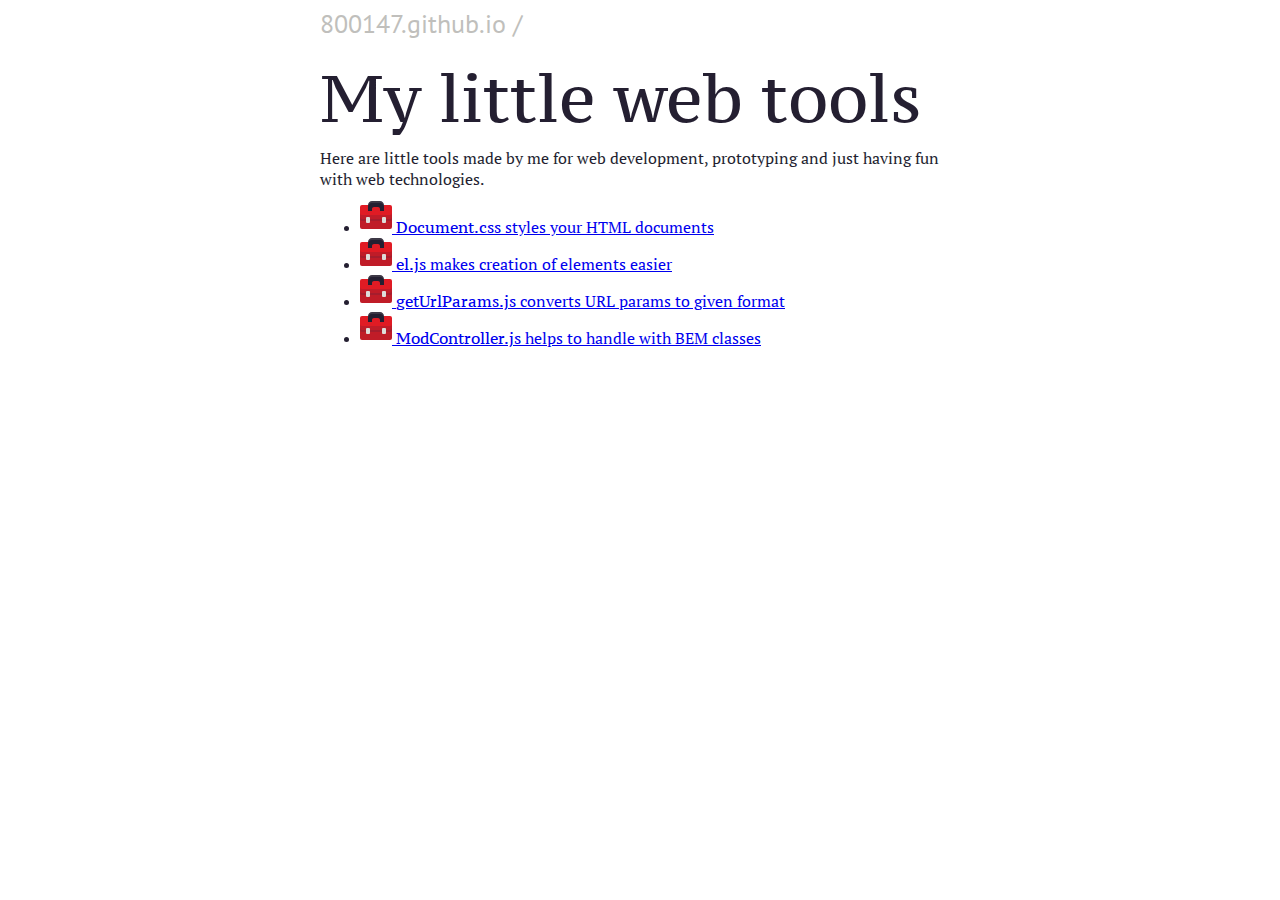
==== index.html @ cb319cf3 "meta color-scheme" ====
<!DOCTYPE html>
<html lang="en">
  <head>
    <meta charset="UTF-8" />
    <meta http-equiv="X-UA-Compatible" content="IE=edge" />
    <meta name="viewport" content="width=device-width, initial-scale=1.0" />
    <title>Web tools from 800147.github.io</title>
    <link rel="icon" type="image/svg+xml" href="./img/favicon.svg" />
    <link rel="icon" type="image/png" href="./img/favicon.png" />
    <meta name="description" content="Little tools made for web development and prototyping" />
    <meta name="color-scheme" content="light dark" />
    <link rel="stylesheet" href="./src/Document/Document.css" />
    <link rel="stylesheet" href="https://800147.github.io/ProjectCards.css" />
  </head>
  <body class="Document">
    <nav class="Document-Breadcrumbs">
      <ul>
        <li><a href="../">800147.github.io</a></li>
      </ul>
    </nav>
    <main>
      <h1>My little web tools</h1>
      <p>
        Here are little tools made by me for web development, prototyping and just having fun with
        web technologies.
      </p>
      <ul class="Document-Exclude ProjectCards">
        <li class="ProjectCards-ListItem">
          <a class="ProjectCards-Card" href="./Document">
            <img class="ProjectCards-Icon" width="32" height="32" src="./img/favicon.svg" />
            <span class="ProjectCards-Title Document-Text Document-Text_serifCaption">
              Document.css
            </span>
            <span class="ProjectCards-Description Document-Text Document-Text_serif">
              styles your HTML documents
            </span>
          </a>
        </li>
        <li class="ProjectCards-ListItem">
          <a class="ProjectCards-Card" href="./el">
            <img class="ProjectCards-Icon" width="32" height="32" src="./img/favicon.svg" />
            <span class="ProjectCards-Title Document-Text Document-Text_serifCaption">
              el.js
            </span>
            <span class="ProjectCards-Description Document-Text Document-Text_serif">
              makes creation of elements easier
            </span>
          </a>
        </li>
        <li class="ProjectCards-ListItem">
          <a class="ProjectCards-Card" href="./getUrlParams">
            <img class="ProjectCards-Icon" width="32" height="32" src="./img/favicon.svg" />
            <span class="ProjectCards-Title Document-Text Document-Text_serifCaption">
              getUrlParams.js
            </span>
            <span class="ProjectCards-Description Document-Text Document-Text_serif">
              converts URL params to given format
            </span>
          </a>
        </li>
        <li class="ProjectCards-ListItem">
          <a class="ProjectCards-Card" href="./ModController">
            <img class="ProjectCards-Icon" width="32" height="32" src="./img/favicon.svg" />
            <span class="ProjectCards-Title Document-Text Document-Text_serifCaption">
              ModController.js
            </span>
            <span class="ProjectCards-Description Document-Text Document-Text_serif">
              helps to handle with BEM classes
            </span>
          </a>
        </li>
      </ul>
    </main>
    <!-- <div class="Document-Rulers">
      <div class="Document-Ruler Document-Ruler_4xl" draggable="true"></div>
      <div class="Document-Ruler Document-Ruler_3xl" draggable="true"></div>
      <div class="Document-Ruler Document-Ruler_2xl" draggable="true"></div>
      <div class="Document-Ruler Document-Ruler_xl" draggable="true"></div>
      <div class="Document-Ruler Document-Ruler_l" draggable="true"></div>
      <div class="Document-Ruler Document-Ruler_m" draggable="true"></div>
    </div> -->
  </body>
</html>
---- src/Document/Document.css ----
/* About Document.css: https://800147.github.io/tools/Document/ */

@font-face {
  font-family: 'PT Serif';
  src: url('./fonts/pt-serif_regular.woff2') format("woff2");
  font-weight: normal;
  font-style: normal;
  font-display: swap;
}
@font-face {
  font-family: 'PT Serif';
  src: url('./fonts/pt-serif_bold.woff2') format("woff2");
  font-weight: bold;
  font-style: normal;
  font-display: swap;
}
@font-face {
  font-family: 'PT Serif';
  src: url('./fonts/pt-serif_italic.woff2') format("woff2");
  font-weight: normal;
  font-style: italic;
  font-display: swap;
}
@font-face {
  font-family: 'PT Serif';
  src: url('./fonts/pt-serif_bold-italic.woff2') format("woff2");
  font-weight: bold;
  font-style: italic;
  font-display: swap;
}
@font-face {
  font-family: 'PT Serif Caption';
  src: url('./fonts/pt-serif_caption-regular.woff2') format("woff2");
  font-weight: normal;
  font-style: normal;
  font-display: swap;
}
@font-face {
  font-family: 'PT Sans';
  src: url('./fonts/pt-sans_regular.woff2') format("woff2");
  font-weight: normal;
  font-style: normal;
  font-display: swap;
}
@font-face {
  font-family: 'JetBrains Mono';
  src: url('./fonts/JetBrainsMono-Regular.woff2') format("woff2");
  font-weight: normal;
  font-style: normal;
  font-display: swap;
}

/* Font fallbacks */
@font-face {
  font-family: fallback-for-PT-Serif-1;
  src: local('Liberation Serif');
  font-weight: normal;
  font-style: normal;
  size-adjust: 108%;
  ascent-override: 90%;
}
@font-face {
  font-family: fallback-for-PT-Serif-2;
  src: local('Times New Roman');
  font-weight: normal;
  font-style: normal;
  size-adjust: 112%;
  ascent-override: 86%;
}
@font-face {
  font-family: fallback-for-PT-Serif-Caption-1;
  src: local('Liberation Serif');
  font-weight: normal;
  font-style: normal;
  size-adjust: 114%;
  ascent-override: 87%;
}
@font-face {
  font-family: fallback-for-PT-Serif-Caption-2;
  src: local('Times New Roman');
  font-weight: normal;
  font-style: normal;
  size-adjust: 117%;
  ascent-override: 86%;
}
@font-face {
  font-family: fallback-for-PT-Serif-Bold-1;
  src: local('Liberation Serif Bold');
  font-weight: bold;
  font-style: normal;
  size-adjust: 109%;
  ascent-override: 88%;
}
@font-face {
  font-family: fallback-for-PT-Serif-Bold-2;
  src: local('Times New Roman Bold');
  font-weight: bold;
  font-style: normal;
  size-adjust: 109%;
  ascent-override: 88%;
}
@font-face {
  font-family: fallback-for-JetBrains-Mono-1;
  src: local('Liberation Mono');
  font-weight: normal;
  font-style: normal;
  size-adjust: 105%;
  ascent-override: 100%;
}
@font-face {
  font-family: fallback-for-JetBrains-Mono-2;
  src: local('Courier New');
  font-weight: normal;
  font-style: normal;
  size-adjust: 129%;
  ascent-override: 84%;
}
@font-face {
  font-family: fallback-for-PT-Sans-1;
  src: local('Liberation Sans');
  font-weight: normal;
  font-style: normal;
  size-adjust: 93%;
  ascent-override: 108%;
}
@font-face {
  font-family: fallback-for-PT-Sans-1;
  src: local('Liberation Sans Italic');
  font-weight: normal;
  font-style: italic;
  size-adjust: 93%;
  ascent-override: 108%;
}
@font-face {
  font-family: fallback-for-PT-Sans-2;
  src: local('Arial');
  font-weight: normal;
  font-style: normal;
  size-adjust: 95%;
  ascent-override: 106%;
}
@font-face {
  font-family: fallback-for-PT-Sans-2;
  src: local('Arial Italic');
  font-weight: normal;
  font-style: italic;
  size-adjust: 95%;
  ascent-override: 106%;
}

/* colors for highlight.js https://highlightjs.org/usage/ */
.hljs {
  color: var(--light-2);
}
.hljs-meta,
.hljs-comment {
  color: var(--light-4);
}
.hljs-keyword {
  color: var(--blue-3);
}
.hljs-variable,
.hljs-property,
.hljs-attr,
.hljs-params {
  color: var(--blue-1);
}
.hljs-title {
  color: var(--yellow-4);
}
.hljs-string {
  color: var(--orange-2);
}
.hljs-literal,
.hljs-number {
  color: var(--purple-1);
}
.hljs-tag {
  color: var(--brown-1);
}

:root {
  /* https://developer.gnome.org/hig/reference/palette.html */
  --blue-1: #99c1f1;
  --blue-2: #62a0ea;
  --blue-3: #3584e4;
  --blue-4: #1c71d8;
  --blue-5: #1a5fb4;
  --green-1: #8ff0a4;
  --green-2: #57e389;
  --green-3: #33d17a;
  --green-4: #2ec27e;
  --green-5: #26a269;
  --yellow-1: #f9f06b;
  --yellow-2: #f8e45c;
  --yellow-3: #f6d32d;
  --yellow-4: #f5c211;
  --yellow-5: #e5a50a;
  --orange-1: #ffbe6f;
  --orange-2: #ffa348;
  --orange-3: #ff7800;
  --orange-4: #e66100;
  --orange-5: #c64600;
  --red-1: #f66151;
  --red-2: #ed333b;
  --red-3: #e01b24;
  --red-4: #c01c28;
  --red-5: #a51d2d;
  --purple-1: #dc8add;
  --purple-2: #c061cb;
  --purple-3: #9141ac;
  --purple-4: #813d9c;
  --purple-5: #613583;
  --brown-1: #cdab8f;
  --brown-2: #b5835a;
  --brown-3: #986a44;
  --brown-4: #865e3c;
  --brown-5: #63452c;
  --light-1: #ffffff;
  --light-2: #f6f5f4;
  --light-3: #deddda;
  --light-4: #c0bfbc;
  --light-5: #9a9996;
  --dark-1: #77767b;
  --dark-2: #5e5c64;
  --dark-3: #3d3846;
  --dark-4: #241f31;
  --dark-5: #000000;

  --multiplier-xs: 0.3819660113;
  --multiplier-s: 0.6180339888;
  --multiplier-m: 1;
  --multiplier-l: 1.6180339888;
  --multiplier-xl: 2.6180339888;
  --multiplier-2xl: 4.2360679775;
  --multiplier-3xl: 6.8541019663;
  --multiplier-4xl: 11.0901699438;
  --multiplier-5xl: 17.9442719100;
  --multiplier-6xl: 29.0344418538;

  --size-xs: 0.1909830056rem;
  --size-s: 0.3090169944rem;
  --size-m: 0.5rem;
  --size-l: 0.8090169944rem;
  --size-xl: 1.309016994rem;
  --size-2xl: 2.118033989rem;
  --size-3xl: 3.427050983rem;
  --size-4xl: 5.545084972rem;
  --size-5xl: 8.972135955rem;
  --size-6xl: 14.51722093rem;

  --bg-color: var(--light-1);
  --strong-color: var(--dark-5);
  --color: var(--dark-4);
  --weak-color: var(--light-4);
  --code-color: var(--red-4);

  --blue-color: var(--blue-4);
  --green-color: var(--green-5);
  --yellow-color: var(--yellow-5);
  --orange-color: var(--orange-4);
  --red-color: var(--red-5);
  --purple-color: var(--purple-4);
  --brown-color: var(--brown-4);

  --accent-color: var(--green-color);
  --link-color: var(--blue-color);
  --visited-link-color: var(--purple-color);
}
@media (prefers-color-scheme: dark) {
  :root {
    --bg-color: var(--dark-5);
    --strong-color: var(--light-1);
    --color: var(--light-2);
    --weak-color: var(--dark-2);
    --code-color: var(--orange-3);

    --blue-color: var(--blue-2);
    --green-color: var(--green-2);
    --yellow-color: var(--yellow-2);
    --orange-color: var(--orange-2);
    --red-color: var(--red-2);
    --purple-color: var(--purple-2);
    --brown-color: var(--brown-2);
  }
}

:where(.Document) {
  --size: var(--size-m);
  --line-gap: var(--multiplier-l);
  background-color: var(--bg-color);
  color: var(--color);
}

body.Document {
  margin: 0;
}

/* Section */
body.Document main {
  max-width: 40rem;
  padding: 0 var(--size-l) var(--size-6xl);
  margin: 0 auto;
}
@media (max-width: 42rem) {
  body.Document main {
    max-width: unset;
  }
}
:where(.Document :is(section, p, li, h1, h2, h3, h4, pre, q, ul, figcaption):not(.Document-Exclude):not(.Document-Exclude *), .Document-Text) {
  /* make --margin-top non-inherited property */
  --margin-top: var(--size-xl);
}
.Document li > ul:not(:is(section, p, h1, h2, h3, h4, pre, q, ul) + *):not(.Document-Exclude):not(.Document-Exclude *) {
  --margin-top: calc(var(--offset-bottom) * -1);
}
.Document li > :is(section, p, h1, h2, h3, h4, pre, q):not(:is(section, p, h1, h2, h3, h4, pre, q, ul) + *):not(.Document-Exclude):not(.Document-Exclude *) {
  --margin-top: calc(var(--size-xl) + var(--offset-top) - var(--offset-bottom));
}
.Document section:not(.Document-Exclude):not(.Document-Exclude *) {
  margin-top: var(--margin-top);
}
.Document ul:not(.Document-Exclude):not(.Document-Exclude *) {
  margin-top: calc(var(--margin-top) + var(--offset-top));
}

/* Text */
.Document :is(p, li, h1, h2, h3, h4, pre, q, code, figcaption):not(.Document-Exclude):not(.Document-Exclude *),
.Document-Breadcrumbs ul:not(.Document-Exclude):not(.Document-Exclude *),
.Document button:not(.Document-Exclude):not(.Document-Exclude *),
.Document-Text,
.Document-Button {
  font-size: calc(var(--size) * var(--size-multiplier));
  line-height: calc((var(--line-gap) + 1) / var(--size-multiplier));
  --offset-bottom: calc((var(--line-gap) + 1) / var(--size-multiplier) * -1em + var(--size) - var(--offset-top));
  margin-top: calc(var(--offset-top) + var(--margin-top));
  margin-bottom: calc(var(--offset-bottom));
}
.Document :is(p, li, h1, h2, h3, h4, q):not(.Document-Exclude):not(.Document-Exclude *) {
  word-break: break-word;
}
.Document :is(p, li):not(.Document-Exclude):not(.Document-Exclude *),
.Document-Text,
.Document-Text_serif {
  font-family: 'PT Serif', fallback-for-PT-Serif-1, fallback-for-PT-Serif-2, serif;
  font-weight: normal;
  text-transform: none;
  --size-multiplier: 2;
  --offset-top: -0.532em;
}
.Document :is(h1, h2, h3):not(.Document-Exclude):not(.Document-Exclude *),
.Document-Text_serifCaption {
  font-family: 'PT Serif Caption', fallback-for-PT-Serif-Caption-1, fallback-for-PT-Serif-Caption-2, serif;
  font-weight: normal;
  text-transform: none;
  --size-multiplier: 1.904761905;
  --offset-top: -0.538em;
}
.Document h4:not(.Document-Exclude):not(.Document-Exclude *) {
  font-family: 'PT Serif', fallback-for-PT-Serif-Bold-1, fallback-for-PT-Serif-Bold-2, serif;
  font-weight: bold;
  text-transform: none;
  --size-multiplier: 2;
  --offset-top: -0.532em;
}
.Document :is(pre, code):not(.Document-Exclude):not(.Document-Exclude *),
.Document-Text_monotype {
  font-family: 'JetBrains Mono', fallback-for-JetBrains-Mono-1, fallback-for-JetBrains-Mono-2, monospace;
  font-weight: normal;
  text-transform: none;
  --size-multiplier: 1.82;
  --offset-top: -0.52em;
  font-variant-ligatures: none;
}
.Document-Breadcrumbs:not(.Document-Exclude):not(.Document-Exclude *),
.Document-Breadcrumbs :is(ul, li):not(.Document-Exclude):not(.Document-Exclude *),
.Document button:not(.Document-Exclude):not(.Document-Exclude *),
.Document-Text_sansSerif,
.Document .Document-Button {
  font-family: 'PT Sans', fallback-for-PT-Sans-1, fallback-for-PT-Sans-2, sans-serif;
  font-weight: normal;
  text-transform: none;
  --size-multiplier: 2;
  --offset-top: -0.526em;
}
.Document figcaption:not(.Document-Exclude):not(.Document-Exclude *) {
  font-family: 'PT Sans', fallback-for-PT-Sans-1, fallback-for-PT-Sans-2, sans-serif;
  font-weight: normal;
  text-transform: none;
  font-style: italic;
  --size-multiplier: 2;
  --offset-top: -0.526em;
}

/* Heading */
.Document :is(h1, h2, h3, h4) + *:not(.Document-Exclude):not(.Document-Exclude *) {
  --margin-top: var(--size-2xl);
}
.Document h1:not(.Document-Exclude):not(.Document-Exclude *) {
  --size: var(--size-2xl);
  --line-gap: var(--multiplier-m);
  --offset-top: -0.375em;
  --margin-top: var(--size-4xl);
}
.Document h2:not(.Document-Exclude):not(.Document-Exclude *) {
  --size: var(--size-xl);
  --line-gap: var(--multiplier-m);
  --offset-top: -0.375em;
  --margin-top: var(--size-3xl);
  color: var(--accent-color);
}
.Document h3:not(.Document-Exclude):not(.Document-Exclude *) {
  --size: var(--size-l);
  --margin-top: var(--size-3xl);
}
.Document h4:not(.Document-Exclude):not(.Document-Exclude *) {
  --size: var(--size-m);
  --margin-top: var(--size-3xl);
  color: var(--strong-color);
}

/* List */
.Document :is(ul, ol):not(.Document-Exclude):not(.Document-Exclude *) {
  padding: 0;
  padding-left: 4ch;
  --offset-top: -0.532em;
}
.Document ul:not(.Document-Exclude):not(.Document-Exclude *) {
  list-style: none;
}
.Document ul > li:not(.Document-Exclude):not(.Document-Exclude *) {
  position: relative;
  page-break-inside: avoid;
}
.Document ul > li:not(.Document-Exclude):not(.Document-Exclude *)::before {
  content: '•';
  position: absolute;
  right: calc(100% + 1ch);
  top: 0;
}

/* Link */
.Document a:not(.Document-Exclude):not(.Document-Exclude *) {
  color: var(--link-color);
}
.Document a:visited:not(.Document-Exclude):not(.Document-Exclude *) {
  color: var(--visited-link-color);
}

/* Button */
.Document button:not(.Document-Exclude):not(.Document-Exclude *),
.Document-Button {
  display: inline-block;
  appearance: none;
  border: none;
  background-color: transparent;
  color: var(--bg-color);
  --link-color: var(--bg-color);
  --visited-link-color: var(--bg-color);
  text-decoration: none;
  --size: inherit;
  padding: 0 var(--size);
  --margin-top: 0px;
  position: relative;
  z-index: 0;
}
.Document button:not(.Document-Exclude):not(.Document-Exclude *)::before,
.Document-Button::before {
  content: '';
  display: block;
  position: absolute;
  left: 0;
  right: 0;
  top: calc((var(--size) * -1) - var(--offset-top));
  height: calc(var(--size) * 3);
  z-index: -1;
  background-color: var(--color);
  border-radius: calc(var(--size) * var(--multiplier-s));
}
.Document figure > button:first-child:last-child:not(.Document-Exclude):not(.Document-Exclude *),
.Document figure > .Document-Button:first-child:last-child {
  --margin-top: var(--size);
  padding-bottom: var(--size);
}

/* Code */
.Document pre:not(.Document-Exclude):not(.Document-Exclude *) {
  color: var(--light-1);
  background-color: var(--dark-4);
  padding-top: calc(var(--size-l) + var(--offset-top));
  padding-bottom: calc(var(--size-l) + var(--offset-bottom));
  padding-left: var(--size-l);
  padding-right: var(--size-l);
  margin-left: calc(var(--size-l) * -1);
  margin-right: calc(var(--size-l) * -1);
  margin-top: var(--margin-top);
  margin-bottom: 0;
  border-radius: var(--size-l);
  overflow-x: auto;
}
@media (max-width: 42rem) {
  .Document pre:not(.Document-Exclude):not(.Document-Exclude *) {
    padding-left: var(--size-l);
    padding-right: var(--size-l);
    margin-left: calc(var(--size-l) * -1);
    margin-right: calc(var(--size-l) * -1);
    border-radius: 0px;
  }
}
.Document code:not(pre > code):not(.Document-Exclude):not(.Document-Exclude *) {
  color: var(--code-color);
  line-height: 0;
}

/* Images */
.Document figure:not(.Document-Exclude):not(.Document-Exclude *) {
  padding: 0;
  margin: 0;
  margin-top: var(--size-xl);
  text-align: center;
}
.Document figure > img:not(.Document-Exclude):not(.Document-Exclude *) {
  border-radius: var(--size-m);
  display: block;
  max-width: 100%;
  height: auto;
  box-shadow: 0 var(--size-xs) var(--size-m) var(--light-3);
  margin: 0 auto;
  background-color: var(--light-3);
}
@media (prefers-color-scheme: dark) {
  .Document figure > img:not(.Document-Exclude):not(.Document-Exclude *) {
    box-shadow: 0 0 var(--size-m) var(--dark-2);
    background-color: var(--dark-3);
  }
}
.Document figcaption:not(.Document-Exclude):not(.Document-Exclude *) {
  --margin-top: var(--size-l);
}

/* Breadcrumbs */
.Document-Breadcrumbs > ul:not(.Document-Exclude):not(.Document-Exclude *) {
  position: absolute;
  top: var(--size-xl);
  --size: var(--size-l);
  padding: 0 var(--size-l);
  --margin-top: 0px;
  max-width: 40rem;
  margin-left: auto;
  margin-right: auto;
  left: 0;
  right: 0;
}
@media (max-width: 42rem) {
  .Document-Breadcrumbs > ul:not(.Document-Exclude):not(.Document-Exclude *) {
    max-width: unset;
  }
}
.Document-Breadcrumbs > ul > li:not(.Document-Exclude):not(.Document-Exclude *) {
  display: inline-block;
  --margin-top: 0px;
}
.Document-Breadcrumbs > ul > li:not(.Document-Exclude):not(.Document-Exclude *)::before {
  display: none;
}
.Document-Breadcrumbs > ul > li > a:not(.Document-Exclude):not(.Document-Exclude *)::after {
  display: inline;
  content: ' /'
}
.Document-Breadcrumbs :is(a, a:visited):not(.Document-Exclude):not(.Document-Exclude *) {
  color: var(--weak-color);
  text-decoration: none;
}
.Document-Breadcrumbs a:hover:not(.Document-Exclude):not(.Document-Exclude *) {
  text-decoration: underline;
}
@media (max-width: 42rem) {
  .Document-Breadcrumbs li:not(:last-child):not(.Document-Exclude):not(.Document-Exclude *) {
    display: none;
  }
}

/* For indents testing ( https://800147.github.io/tools/Document/indents ) */
.Document-Rulers {
  position: fixed;
  top: 0;
  left: 0;
  right: 0;
  margin: 0 auto;
  --rulers-max-width: calc(40rem + var(--size-l) * 2);
  max-width: var(--rulers-max-width);
}
.Document-Ruler {
  position: absolute;
  top: 0;
  --width: calc(var(--rulers-max-width) / 6);
  right: calc((100% - var(--width)) / 5 * var(--n));
  width: var(--width);
  height: var(--size);
  background-color: var(--color);
  pointer-events: all;
  cursor: grab;
}

.Document-Ruler_4xl { --n: 0; --size: var(--size-4xl); --color: var(--purple-5); }
.Document-Ruler_3xl { --n: 1; --size: var(--size-3xl); --color: var(--blue-5); }
.Document-Ruler_2xl { --n: 2; --size: var(--size-2xl); --color: var(--green-5); }
.Document-Ruler_xl { --n: 3; --size: var(--size-xl); --color: var(--yellow-5); }
.Document-Ruler_l { --n: 4; --size: var(--size-l); --color: var(--orange-5); }
.Document-Ruler_m { --n: 5; --size: var(--size-m); --color: var(--red-5); }

@media (max-width: 42rem) {
  .Document-Rulers {
    max-width: unset;
  }
}
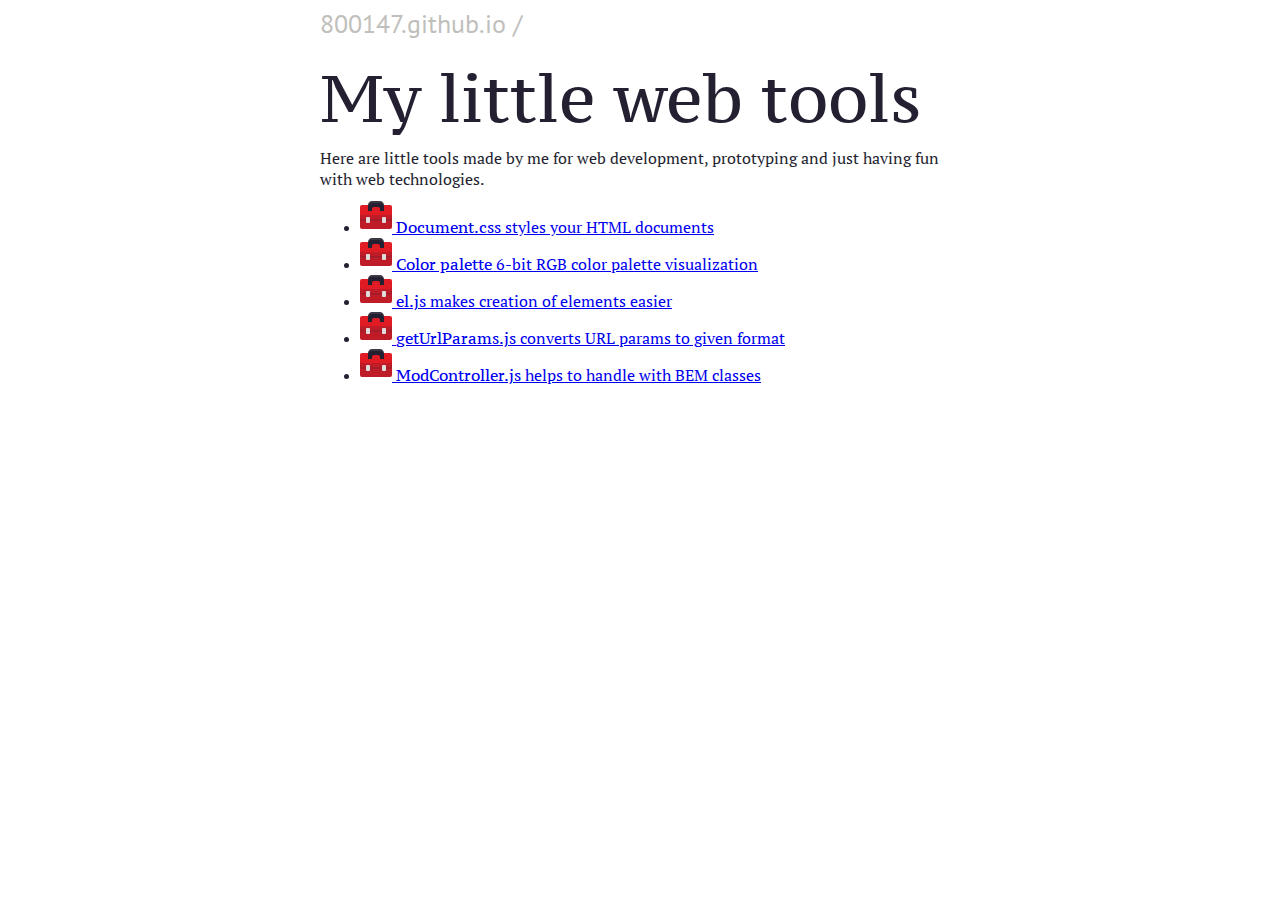
==== commit 43a2981e: "color palette link" ====
--- a/index.html
+++ b/index.html
@@ -7,7 +7,10 @@
     <title>Web tools from 800147.github.io</title>
     <link rel="icon" type="image/svg+xml" href="./img/favicon.svg" />
     <link rel="icon" type="image/png" href="./img/favicon.png" />
-    <meta name="description" content="Little tools made for web development and prototyping" />
+    <meta
+      name="description"
+      content="Little tools made for web development and prototyping"
+    />
     <meta name="color-scheme" content="light dark" />
     <link rel="stylesheet" href="./src/Document/Document.css" />
     <link rel="stylesheet" href="https://800147.github.io/ProjectCards.css" />
@@ -21,50 +24,106 @@
     <main>
       <h1>My little web tools</h1>
       <p>
-        Here are little tools made by me for web development, prototyping and just having fun with
-        web technologies.
+        Here are little tools made by me for web development, prototyping and
+        just having fun with web technologies.
       </p>
       <ul class="Document-Exclude ProjectCards">
         <li class="ProjectCards-ListItem">
           <a class="ProjectCards-Card" href="./Document">
-            <img class="ProjectCards-Icon" width="32" height="32" src="./img/favicon.svg" />
-            <span class="ProjectCards-Title Document-Text Document-Text_serifCaption">
+            <img
+              class="ProjectCards-Icon"
+              width="32"
+              height="32"
+              src="./img/favicon.svg"
+            />
+            <span
+              class="ProjectCards-Title Document-Text Document-Text_serifCaption"
+            >
               Document.css
             </span>
-            <span class="ProjectCards-Description Document-Text Document-Text_serif">
+            <span
+              class="ProjectCards-Description Document-Text Document-Text_serif"
+            >
               styles your HTML documents
             </span>
           </a>
         </li>
         <li class="ProjectCards-ListItem">
+          <a class="ProjectCards-Card" href="../palette/about.html">
+            <img
+              class="ProjectCards-Icon"
+              width="32"
+              height="32"
+              src="./img/favicon.svg"
+            />
+            <span
+              class="ProjectCards-Title Document-Text Document-Text_serifCaption"
+            >
+              Color palette
+            </span>
+            <span
+              class="ProjectCards-Description Document-Text Document-Text_serif"
+            >
+              6-bit RGB color palette visualization
+            </span>
+          </a>
+        </li>
+        <li class="ProjectCards-ListItem">
           <a class="ProjectCards-Card" href="./el">
-            <img class="ProjectCards-Icon" width="32" height="32" src="./img/favicon.svg" />
-            <span class="ProjectCards-Title Document-Text Document-Text_serifCaption">
+            <img
+              class="ProjectCards-Icon"
+              width="32"
+              height="32"
+              src="./img/favicon.svg"
+            />
+            <span
+              class="ProjectCards-Title Document-Text Document-Text_serifCaption"
+            >
               el.js
             </span>
-            <span class="ProjectCards-Description Document-Text Document-Text_serif">
+            <span
+              class="ProjectCards-Description Document-Text Document-Text_serif"
+            >
               makes creation of elements easier
             </span>
           </a>
         </li>
         <li class="ProjectCards-ListItem">
           <a class="ProjectCards-Card" href="./getUrlParams">
-            <img class="ProjectCards-Icon" width="32" height="32" src="./img/favicon.svg" />
-            <span class="ProjectCards-Title Document-Text Document-Text_serifCaption">
+            <img
+              class="ProjectCards-Icon"
+              width="32"
+              height="32"
+              src="./img/favicon.svg"
+            />
+            <span
+              class="ProjectCards-Title Document-Text Document-Text_serifCaption"
+            >
               getUrlParams.js
             </span>
-            <span class="ProjectCards-Description Document-Text Document-Text_serif">
+            <span
+              class="ProjectCards-Description Document-Text Document-Text_serif"
+            >
               converts URL params to given format
             </span>
           </a>
         </li>
         <li class="ProjectCards-ListItem">
           <a class="ProjectCards-Card" href="./ModController">
-            <img class="ProjectCards-Icon" width="32" height="32" src="./img/favicon.svg" />
-            <span class="ProjectCards-Title Document-Text Document-Text_serifCaption">
+            <img
+              class="ProjectCards-Icon"
+              width="32"
+              height="32"
+              src="./img/favicon.svg"
+            />
+            <span
+              class="ProjectCards-Title Document-Text Document-Text_serifCaption"
+            >
               ModController.js
             </span>
-            <span class="ProjectCards-Description Document-Text Document-Text_serif">
+            <span
+              class="ProjectCards-Description Document-Text Document-Text_serif"
+            >
               helps to handle with BEM classes
             </span>
           </a>
--- a/src/Document/Document.css
+++ b/src/Document/Document.css
@@ -1,50 +1,50 @@
 /* About Document.css: https://800147.github.io/tools/Document/ */
 
 @font-face {
-  font-family: 'PT Serif';
-  src: url('./fonts/pt-serif_regular.woff2') format("woff2");
+  font-family: "PT Serif";
+  src: url("./fonts/pt-serif_regular.woff2") format("woff2");
   font-weight: normal;
   font-style: normal;
   font-display: swap;
 }
 @font-face {
-  font-family: 'PT Serif';
-  src: url('./fonts/pt-serif_bold.woff2') format("woff2");
+  font-family: "PT Serif";
+  src: url("./fonts/pt-serif_bold.woff2") format("woff2");
   font-weight: bold;
   font-style: normal;
   font-display: swap;
 }
 @font-face {
-  font-family: 'PT Serif';
-  src: url('./fonts/pt-serif_italic.woff2') format("woff2");
+  font-family: "PT Serif";
+  src: url("./fonts/pt-serif_italic.woff2") format("woff2");
   font-weight: normal;
   font-style: italic;
   font-display: swap;
 }
 @font-face {
-  font-family: 'PT Serif';
-  src: url('./fonts/pt-serif_bold-italic.woff2') format("woff2");
+  font-family: "PT Serif";
+  src: url("./fonts/pt-serif_bold-italic.woff2") format("woff2");
   font-weight: bold;
   font-style: italic;
   font-display: swap;
 }
 @font-face {
-  font-family: 'PT Serif Caption';
-  src: url('./fonts/pt-serif_caption-regular.woff2') format("woff2");
+  font-family: "PT Serif Caption";
+  src: url("./fonts/pt-serif_caption-regular.woff2") format("woff2");
   font-weight: normal;
   font-style: normal;
   font-display: swap;
 }
 @font-face {
-  font-family: 'PT Sans';
-  src: url('./fonts/pt-sans_regular.woff2') format("woff2");
+  font-family: "PT Sans";
+  src: url("./fonts/pt-sans_regular.woff2") format("woff2");
   font-weight: normal;
   font-style: normal;
   font-display: swap;
 }
 @font-face {
-  font-family: 'JetBrains Mono';
-  src: url('./fonts/JetBrainsMono-Regular.woff2') format("woff2");
+  font-family: "JetBrains Mono";
+  src: url("./fonts/JetBrainsMono-Regular.woff2") format("woff2");
   font-weight: normal;
   font-style: normal;
   font-display: swap;
@@ -53,7 +53,7 @@
 /* Font fallbacks */
 @font-face {
   font-family: fallback-for-PT-Serif-1;
-  src: local('Liberation Serif');
+  src: local("Liberation Serif");
   font-weight: normal;
   font-style: normal;
   size-adjust: 108%;
@@ -61,7 +61,7 @@
 }
 @font-face {
   font-family: fallback-for-PT-Serif-2;
-  src: local('Times New Roman');
+  src: local("Times New Roman");
   font-weight: normal;
   font-style: normal;
   size-adjust: 112%;
@@ -69,7 +69,7 @@
 }
 @font-face {
   font-family: fallback-for-PT-Serif-Caption-1;
-  src: local('Liberation Serif');
+  src: local("Liberation Serif");
   font-weight: normal;
   font-style: normal;
   size-adjust: 114%;
@@ -77,7 +77,7 @@
 }
 @font-face {
   font-family: fallback-for-PT-Serif-Caption-2;
-  src: local('Times New Roman');
+  src: local("Times New Roman");
   font-weight: normal;
   font-style: normal;
   size-adjust: 117%;
@@ -85,7 +85,7 @@
 }
 @font-face {
   font-family: fallback-for-PT-Serif-Bold-1;
-  src: local('Liberation Serif Bold');
+  src: local("Liberation Serif Bold");
   font-weight: bold;
   font-style: normal;
   size-adjust: 109%;
@@ -93,7 +93,7 @@
 }
 @font-face {
   font-family: fallback-for-PT-Serif-Bold-2;
-  src: local('Times New Roman Bold');
+  src: local("Times New Roman Bold");
   font-weight: bold;
   font-style: normal;
   size-adjust: 109%;
@@ -101,7 +101,7 @@
 }
 @font-face {
   font-family: fallback-for-JetBrains-Mono-1;
-  src: local('Liberation Mono');
+  src: local("Liberation Mono");
   font-weight: normal;
   font-style: normal;
   size-adjust: 105%;
@@ -109,7 +109,7 @@
 }
 @font-face {
   font-family: fallback-for-JetBrains-Mono-2;
-  src: local('Courier New');
+  src: local("Courier New");
   font-weight: normal;
   font-style: normal;
   size-adjust: 129%;
@@ -117,7 +117,7 @@
 }
 @font-face {
   font-family: fallback-for-PT-Sans-1;
-  src: local('Liberation Sans');
+  src: local("Liberation Sans");
   font-weight: normal;
   font-style: normal;
   size-adjust: 93%;
@@ -125,7 +125,7 @@
 }
 @font-face {
   font-family: fallback-for-PT-Sans-1;
-  src: local('Liberation Sans Italic');
+  src: local("Liberation Sans Italic");
   font-weight: normal;
   font-style: italic;
   size-adjust: 93%;
@@ -133,7 +133,7 @@
 }
 @font-face {
   font-family: fallback-for-PT-Sans-2;
-  src: local('Arial');
+  src: local("Arial");
   font-weight: normal;
   font-style: normal;
   size-adjust: 95%;
@@ -141,7 +141,7 @@
 }
 @font-face {
   font-family: fallback-for-PT-Sans-2;
-  src: local('Arial Italic');
+  src: local("Arial Italic");
   font-weight: normal;
   font-style: italic;
   size-adjust: 95%;
@@ -235,7 +235,7 @@
   --multiplier-2xl: 4.2360679775;
   --multiplier-3xl: 6.8541019663;
   --multiplier-4xl: 11.0901699438;
-  --multiplier-5xl: 17.9442719100;
+  --multiplier-5xl: 17.94427191;
   --multiplier-6xl: 29.0344418538;
 
   --size-xs: 0.1909830056rem;
@@ -264,6 +264,7 @@
   --brown-color: var(--brown-4);
 
   --accent-color: var(--green-color);
+  --accent-bg-color: var(--light-2);
   --link-color: var(--blue-color);
   --visited-link-color: var(--purple-color);
 }
@@ -282,6 +283,8 @@
     --red-color: var(--red-2);
     --purple-color: var(--purple-2);
     --brown-color: var(--brown-2);
+
+    --accent-bg-color: var(--dark-3);
   }
 }
 
@@ -307,14 +310,41 @@
     max-width: unset;
   }
 }
-:where(.Document :is(section, p, li, h1, h2, h3, h4, pre, q, ul, figcaption):not(.Document-Exclude):not(.Document-Exclude *), .Document-Text) {
+:where(
+    .Document
+      :is(
+        section,
+        p,
+        li,
+        h1,
+        h2,
+        h3,
+        h4,
+        h5,
+        h6,
+        pre,
+        blockquote,
+        ul,
+        figcaption,
+        table
+      ):not(.Document-Exclude):not(.Document-Exclude *),
+    .Document-Text
+  ) {
   /* make --margin-top non-inherited property */
   --margin-top: var(--size-xl);
 }
-.Document li > ul:not(:is(section, p, h1, h2, h3, h4, pre, q, ul) + *):not(.Document-Exclude):not(.Document-Exclude *) {
+.Document
+  li
+  > ul:not(
+    :is(section, p, h1, h2, h3, h4, h5, h6, pre, blockquote, ul) + *
+  ):not(.Document-Exclude):not(.Document-Exclude *) {
   --margin-top: calc(var(--offset-bottom) * -1);
 }
-.Document li > :is(section, p, h1, h2, h3, h4, pre, q):not(:is(section, p, h1, h2, h3, h4, pre, q, ul) + *):not(.Document-Exclude):not(.Document-Exclude *) {
+.Document
+  li
+  > :is(section, p, h1, h2, h3, h4, h5, h6, pre, blockquote):not(
+    :is(section, p, h1, h2, h3, h4, h5, h6, pre, blockquote, ul) + *
+  ):not(.Document-Exclude):not(.Document-Exclude *) {
   --margin-top: calc(var(--size-xl) + var(--offset-top) - var(--offset-bottom));
 }
 .Document section:not(.Document-Exclude):not(.Document-Exclude *) {
@@ -325,39 +355,67 @@
 }
 
 /* Text */
-.Document :is(p, li, h1, h2, h3, h4, pre, q, code, figcaption):not(.Document-Exclude):not(.Document-Exclude *),
+.Document
+  :is(
+    p,
+    li,
+    h1,
+    h2,
+    h3,
+    h4,
+    h5,
+    h6,
+    pre,
+    q,
+    blockquote,
+    code,
+    figcaption,
+    td,
+    th
+  ):not(.Document-Exclude):not(.Document-Exclude *),
 .Document-Breadcrumbs ul:not(.Document-Exclude):not(.Document-Exclude *),
 .Document button:not(.Document-Exclude):not(.Document-Exclude *),
 .Document-Text,
 .Document-Button {
   font-size: calc(var(--size) * var(--size-multiplier));
   line-height: calc((var(--line-gap) + 1) / var(--size-multiplier));
-  --offset-bottom: calc((var(--line-gap) + 1) / var(--size-multiplier) * -1em + var(--size) - var(--offset-top));
+  --offset-bottom: calc(
+    (var(--line-gap) + 1) / var(--size-multiplier) * -1em + var(--size) -
+      var(--offset-top)
+  );
   margin-top: calc(var(--offset-top) + var(--margin-top));
-  margin-bottom: calc(var(--offset-bottom));
-}
-.Document :is(p, li, h1, h2, h3, h4, q):not(.Document-Exclude):not(.Document-Exclude *) {
+  margin-bottom: var(--offset-bottom);
+}
+.Document
+  :is(p, li, h1, h2, h3, h4, h5, h6, blockquote):not(.Document-Exclude):not(
+    .Document-Exclude *
+  ) {
   word-break: break-word;
 }
-.Document :is(p, li):not(.Document-Exclude):not(.Document-Exclude *),
+.Document
+  :is(p, li, td, q, blockquote):not(.Document-Exclude):not(.Document-Exclude *),
 .Document-Text,
 .Document-Text_serif {
-  font-family: 'PT Serif', fallback-for-PT-Serif-1, fallback-for-PT-Serif-2, serif;
+  font-family: "PT Serif", fallback-for-PT-Serif-1, fallback-for-PT-Serif-2,
+    serif;
   font-weight: normal;
   text-transform: none;
   --size-multiplier: 2;
   --offset-top: -0.532em;
 }
-.Document :is(h1, h2, h3):not(.Document-Exclude):not(.Document-Exclude *),
+.Document
+  :is(h1, h2, h3, h5, h6):not(.Document-Exclude):not(.Document-Exclude *),
 .Document-Text_serifCaption {
-  font-family: 'PT Serif Caption', fallback-for-PT-Serif-Caption-1, fallback-for-PT-Serif-Caption-2, serif;
+  font-family: "PT Serif Caption", fallback-for-PT-Serif-Caption-1,
+    fallback-for-PT-Serif-Caption-2, serif;
   font-weight: normal;
   text-transform: none;
   --size-multiplier: 1.904761905;
   --offset-top: -0.538em;
 }
-.Document h4:not(.Document-Exclude):not(.Document-Exclude *) {
-  font-family: 'PT Serif', fallback-for-PT-Serif-Bold-1, fallback-for-PT-Serif-Bold-2, serif;
+.Document :is(h4, th):not(.Document-Exclude):not(.Document-Exclude *) {
+  font-family: "PT Serif", fallback-for-PT-Serif-Bold-1,
+    fallback-for-PT-Serif-Bold-2, serif;
   font-weight: bold;
   text-transform: none;
   --size-multiplier: 2;
@@ -365,7 +423,8 @@
 }
 .Document :is(pre, code):not(.Document-Exclude):not(.Document-Exclude *),
 .Document-Text_monotype {
-  font-family: 'JetBrains Mono', fallback-for-JetBrains-Mono-1, fallback-for-JetBrains-Mono-2, monospace;
+  font-family: "JetBrains Mono", fallback-for-JetBrains-Mono-1,
+    fallback-for-JetBrains-Mono-2, monospace;
   font-weight: normal;
   text-transform: none;
   --size-multiplier: 1.82;
@@ -373,18 +432,21 @@
   font-variant-ligatures: none;
 }
 .Document-Breadcrumbs:not(.Document-Exclude):not(.Document-Exclude *),
-.Document-Breadcrumbs :is(ul, li):not(.Document-Exclude):not(.Document-Exclude *),
+.Document-Breadcrumbs
+  :is(ul, li):not(.Document-Exclude):not(.Document-Exclude *),
 .Document button:not(.Document-Exclude):not(.Document-Exclude *),
 .Document-Text_sansSerif,
 .Document .Document-Button {
-  font-family: 'PT Sans', fallback-for-PT-Sans-1, fallback-for-PT-Sans-2, sans-serif;
+  font-family: "PT Sans", fallback-for-PT-Sans-1, fallback-for-PT-Sans-2,
+    sans-serif;
   font-weight: normal;
   text-transform: none;
   --size-multiplier: 2;
   --offset-top: -0.526em;
 }
 .Document figcaption:not(.Document-Exclude):not(.Document-Exclude *) {
-  font-family: 'PT Sans', fallback-for-PT-Sans-1, fallback-for-PT-Sans-2, sans-serif;
+  font-family: "PT Sans", fallback-for-PT-Sans-1, fallback-for-PT-Sans-2,
+    sans-serif;
   font-weight: normal;
   text-transform: none;
   font-style: italic;
@@ -393,7 +455,9 @@
 }
 
 /* Heading */
-.Document :is(h1, h2, h3, h4) + *:not(.Document-Exclude):not(.Document-Exclude *) {
+.Document
+  :is(h1, h2, h3, h4, h5, h6)
+  + *:not(.Document-Exclude):not(.Document-Exclude *) {
   --margin-top: var(--size-2xl);
 }
 .Document h1:not(.Document-Exclude):not(.Document-Exclude *) {
@@ -418,6 +482,29 @@
   --margin-top: var(--size-3xl);
   color: var(--strong-color);
 }
+/* Just do not use these two lol */
+.Document h5:not(.Document-Exclude):not(.Document-Exclude *) {
+  --size: var(--size-s);
+  --margin-top: var(--size-3xl);
+}
+.Document h6:not(.Document-Exclude):not(.Document-Exclude *) {
+  --size: var(--size-xs);
+  --margin-top: var(--size-3xl);
+}
+
+/* Hr */
+.Document hr:not(.Document-Exclude):not(.Document-Exclude *) {
+  padding: 0;
+  margin: 0 auto;
+  border: calc(var(--size-l) / 2) solid var(--weak-color);
+  border-radius: var(--size-xs);
+  margin-top: var(--margin-top);
+  --margin-top: var(--size-xl);
+  width: calc(var(--multiplier-xs) * 100%);
+}
+.Document hr + *:not(.Document-Exclude):not(.Document-Exclude *) {
+  --margin-top: var(--size-xl);
+}
 
 /* List */
 .Document :is(ul, ol):not(.Document-Exclude):not(.Document-Exclude *) {
@@ -433,10 +520,24 @@
   page-break-inside: avoid;
 }
 .Document ul > li:not(.Document-Exclude):not(.Document-Exclude *)::before {
-  content: '•';
+  content: "•";
   position: absolute;
   right: calc(100% + 1ch);
   top: 0;
+}
+
+/* Table */
+.Document table:not(.Document-Exclude):not(.Document-Exclude *) {
+  margin-top: var(--margin-top);
+  border-spacing: 0 var(--size-xs);
+  background-color: var(--weak-color);
+  border-radius: var(--size-xs);
+}
+.Document :is(td, th):not(.Document-Exclude):not(.Document-Exclude *) {
+  text-align: left;
+  padding: var(--size-s) var(--size-m) var(--size-m);
+  vertical-align: top;
+  background-color: var(--bg-color);
 }
 
 /* Link */
@@ -466,7 +567,7 @@
 }
 .Document button:not(.Document-Exclude):not(.Document-Exclude *)::before,
 .Document-Button::before {
-  content: '';
+  content: "";
   display: block;
   position: absolute;
   left: 0;
@@ -477,10 +578,51 @@
   background-color: var(--color);
   border-radius: calc(var(--size) * var(--multiplier-s));
 }
-.Document figure > button:first-child:last-child:not(.Document-Exclude):not(.Document-Exclude *),
-.Document figure > .Document-Button:first-child:last-child {
+.Document
+  figure
+  > :is(button, .Document-Button):first-child:is(
+    :last-child,
+    :has(+ figcaption)
+  ):not(.Document-Exclude):not(.Document-Exclude *) {
+  --size: var(--size-l);
   --margin-top: var(--size);
   padding-bottom: var(--size);
+}
+
+/* Blockquote */
+.Document blockquote:not(.Document-Exclude):not(.Document-Exclude *) {
+  background-color: var(--accent-bg-color);
+  padding-top: calc(var(--size-l) + var(--offset-top));
+  padding-bottom: calc(var(--size-l) + var(--offset-bottom));
+  padding-left: var(--size-xl);
+  padding-right: var(--size-l);
+  margin-left: 0;
+  margin-right: 0;
+  margin-top: var(--margin-top);
+  margin-bottom: 0;
+  border-radius: var(--size-m);
+  overflow: hidden;
+  position: relative;
+}
+.Document blockquote:not(.Document-Exclude):not(.Document-Exclude *)::before {
+  content: "";
+  display: block;
+  position: absolute;
+  left: 0;
+  top: 0;
+  bottom: 0;
+  width: var(--size-m);
+  background-color: var(--accent-color);
+}
+.Document
+  blockquote
+  > p:not(.Document-Exclude):not(.Document-Exclude *):first-child {
+  --margin-top: calc(var(--offset-top) * -1);
+}
+.Document
+  blockquote
+  > p:not(.Document-Exclude):not(.Document-Exclude *):last-child {
+  margin-bottom: 0;
 }
 
 /* Code */
@@ -500,10 +642,6 @@
 }
 @media (max-width: 42rem) {
   .Document pre:not(.Document-Exclude):not(.Document-Exclude *) {
-    padding-left: var(--size-l);
-    padding-right: var(--size-l);
-    margin-left: calc(var(--size-l) * -1);
-    margin-right: calc(var(--size-l) * -1);
     border-radius: 0px;
   }
 }
@@ -556,18 +694,26 @@
     max-width: unset;
   }
 }
-.Document-Breadcrumbs > ul > li:not(.Document-Exclude):not(.Document-Exclude *) {
+.Document-Breadcrumbs
+  > ul
+  > li:not(.Document-Exclude):not(.Document-Exclude *) {
   display: inline-block;
   --margin-top: 0px;
 }
-.Document-Breadcrumbs > ul > li:not(.Document-Exclude):not(.Document-Exclude *)::before {
+.Document-Breadcrumbs
+  > ul
+  > li:not(.Document-Exclude):not(.Document-Exclude *)::before {
   display: none;
 }
-.Document-Breadcrumbs > ul > li > a:not(.Document-Exclude):not(.Document-Exclude *)::after {
+.Document-Breadcrumbs
+  > ul
+  > li
+  > a:not(.Document-Exclude):not(.Document-Exclude *)::after {
   display: inline;
-  content: ' /'
-}
-.Document-Breadcrumbs :is(a, a:visited):not(.Document-Exclude):not(.Document-Exclude *) {
+  content: " /";
+}
+.Document-Breadcrumbs
+  :is(a, a:visited):not(.Document-Exclude):not(.Document-Exclude *) {
   color: var(--weak-color);
   text-decoration: none;
 }
@@ -575,7 +721,8 @@
   text-decoration: underline;
 }
 @media (max-width: 42rem) {
-  .Document-Breadcrumbs li:not(:last-child):not(.Document-Exclude):not(.Document-Exclude *) {
+  .Document-Breadcrumbs
+    li:not(:last-child):not(.Document-Exclude):not(.Document-Exclude *) {
     display: none;
   }
 }
@@ -602,12 +749,36 @@
   cursor: grab;
 }
 
-.Document-Ruler_4xl { --n: 0; --size: var(--size-4xl); --color: var(--purple-5); }
-.Document-Ruler_3xl { --n: 1; --size: var(--size-3xl); --color: var(--blue-5); }
-.Document-Ruler_2xl { --n: 2; --size: var(--size-2xl); --color: var(--green-5); }
-.Document-Ruler_xl { --n: 3; --size: var(--size-xl); --color: var(--yellow-5); }
-.Document-Ruler_l { --n: 4; --size: var(--size-l); --color: var(--orange-5); }
-.Document-Ruler_m { --n: 5; --size: var(--size-m); --color: var(--red-5); }
+.Document-Ruler_4xl {
+  --n: 0;
+  --size: var(--size-4xl);
+  --color: var(--purple-5);
+}
+.Document-Ruler_3xl {
+  --n: 1;
+  --size: var(--size-3xl);
+  --color: var(--blue-5);
+}
+.Document-Ruler_2xl {
+  --n: 2;
+  --size: var(--size-2xl);
+  --color: var(--green-5);
+}
+.Document-Ruler_xl {
+  --n: 3;
+  --size: var(--size-xl);
+  --color: var(--yellow-5);
+}
+.Document-Ruler_l {
+  --n: 4;
+  --size: var(--size-l);
+  --color: var(--orange-5);
+}
+.Document-Ruler_m {
+  --n: 5;
+  --size: var(--size-m);
+  --color: var(--red-5);
+}
 
 @media (max-width: 42rem) {
   .Document-Rulers {
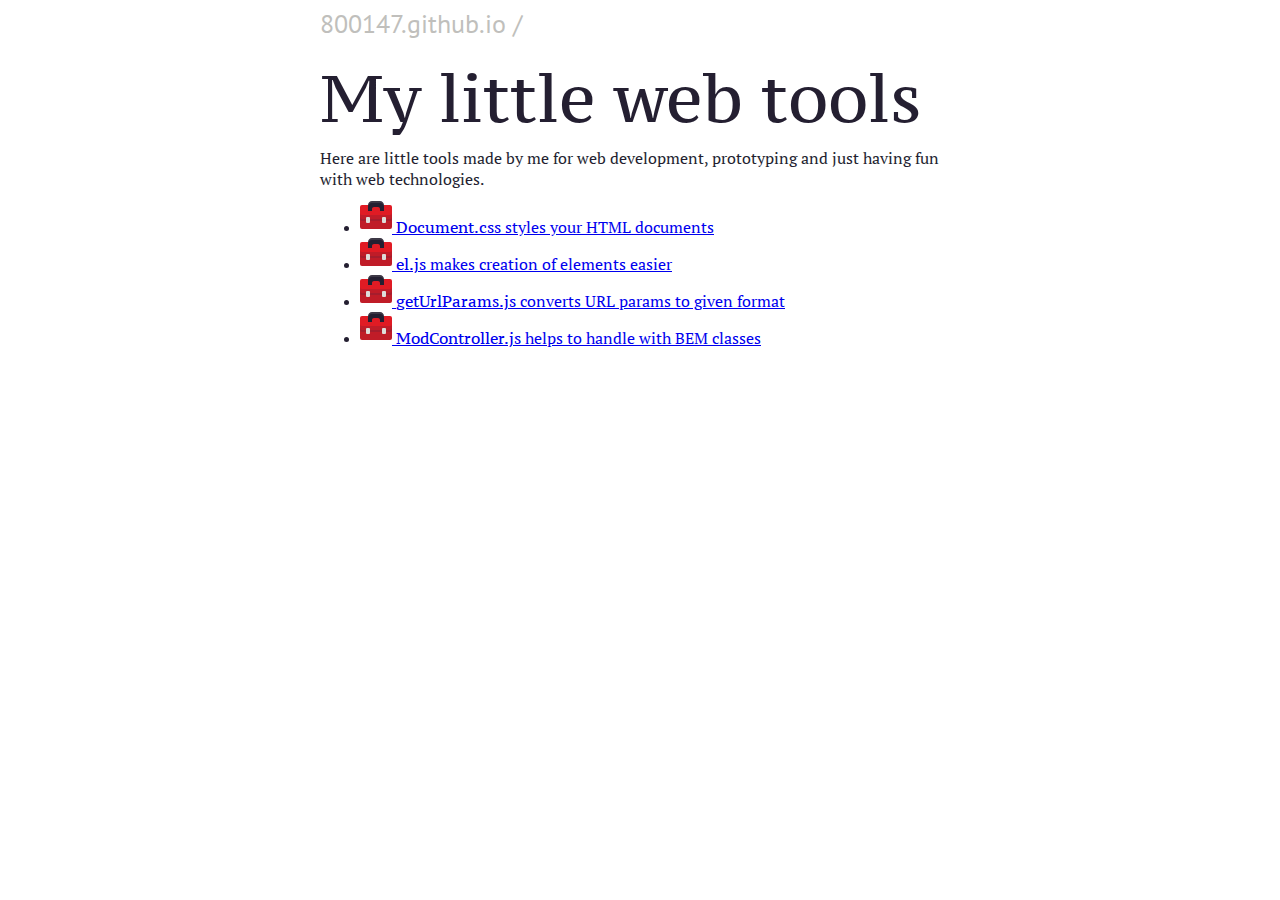
==== commit ccc79515: "remove palette link" ====
--- a/index.html
+++ b/index.html
@@ -45,26 +45,6 @@
               class="ProjectCards-Description Document-Text Document-Text_serif"
             >
               styles your HTML documents
-            </span>
-          </a>
-        </li>
-        <li class="ProjectCards-ListItem">
-          <a class="ProjectCards-Card" href="../palette/about.html">
-            <img
-              class="ProjectCards-Icon"
-              width="32"
-              height="32"
-              src="./img/favicon.svg"
-            />
-            <span
-              class="ProjectCards-Title Document-Text Document-Text_serifCaption"
-            >
-              Color palette
-            </span>
-            <span
-              class="ProjectCards-Description Document-Text Document-Text_serif"
-            >
-              6-bit RGB color palette visualization
             </span>
           </a>
         </li>
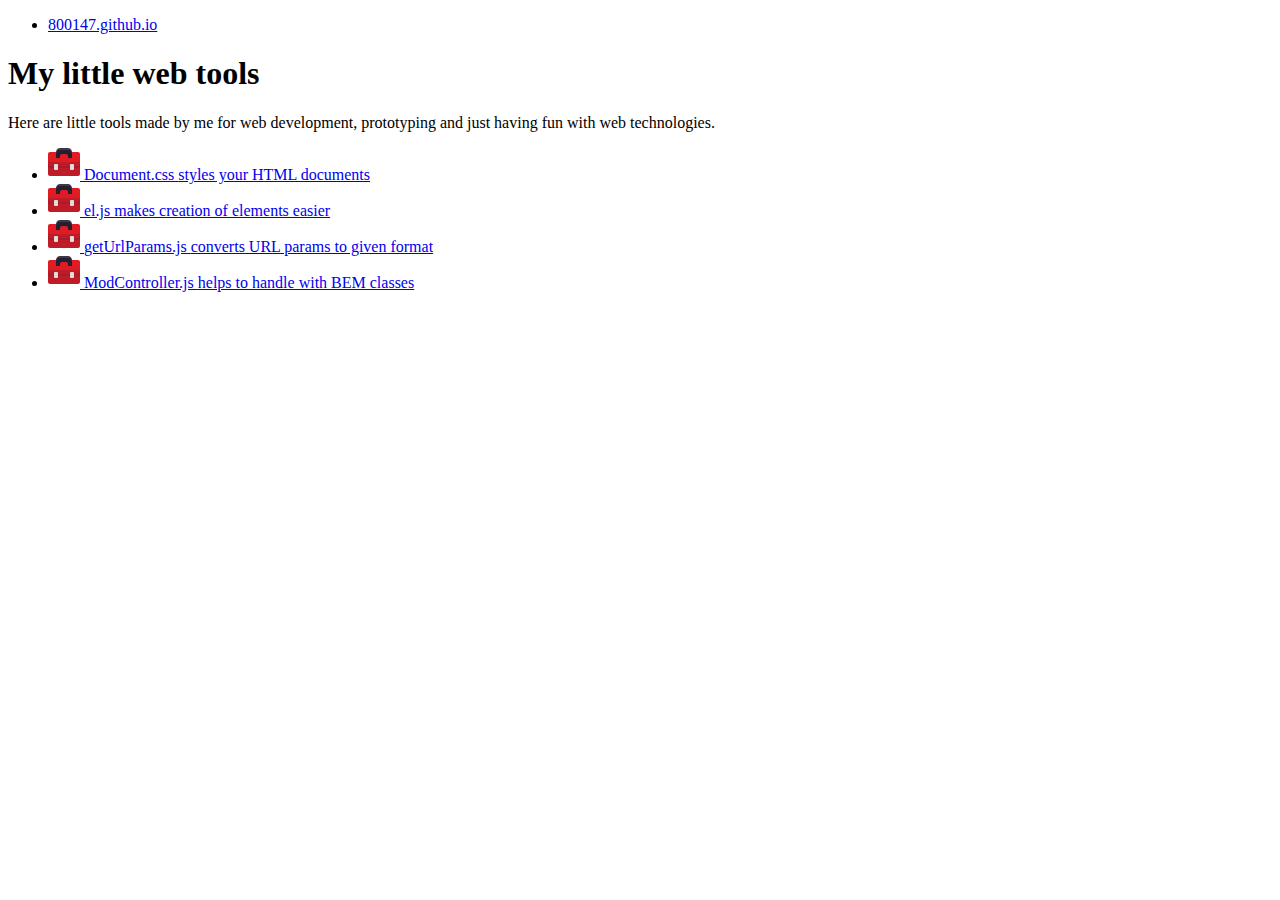
==== commit 57e6da08: "new document.css path" ====
--- a/index.html
+++ b/index.html
@@ -2,18 +2,21 @@
 <html lang="en">
   <head>
     <meta charset="UTF-8" />
+    <meta name="color-scheme" content="light dark" />
+    <meta name="viewport" content="width=device-width, initial-scale=1.0" />
     <meta http-equiv="X-UA-Compatible" content="IE=edge" />
-    <meta name="viewport" content="width=device-width, initial-scale=1.0" />
     <title>Web tools from 800147.github.io</title>
-    <link rel="icon" type="image/svg+xml" href="./img/favicon.svg" />
-    <link rel="icon" type="image/png" href="./img/favicon.png" />
     <meta
       name="description"
       content="Little tools made for web development and prototyping"
     />
-    <meta name="color-scheme" content="light dark" />
-    <link rel="stylesheet" href="./src/Document/Document.css" />
+    <link
+      rel="stylesheet"
+      href="https://800147.github.io/document/src/document.css"
+    />
     <link rel="stylesheet" href="https://800147.github.io/ProjectCards.css" />
+    <link rel="icon" type="image/svg+xml" href="./img/favicon.svg" />
+    <link rel="icon" type="image/png" href="./img/favicon.png" />
   </head>
   <body class="Document">
     <nav class="Document-Breadcrumbs">
@@ -29,7 +32,7 @@
       </p>
       <ul class="Document-Exclude ProjectCards">
         <li class="ProjectCards-ListItem">
-          <a class="ProjectCards-Card" href="./Document">
+          <a class="ProjectCards-Card" href="/document">
             <img
               class="ProjectCards-Icon"
               width="32"
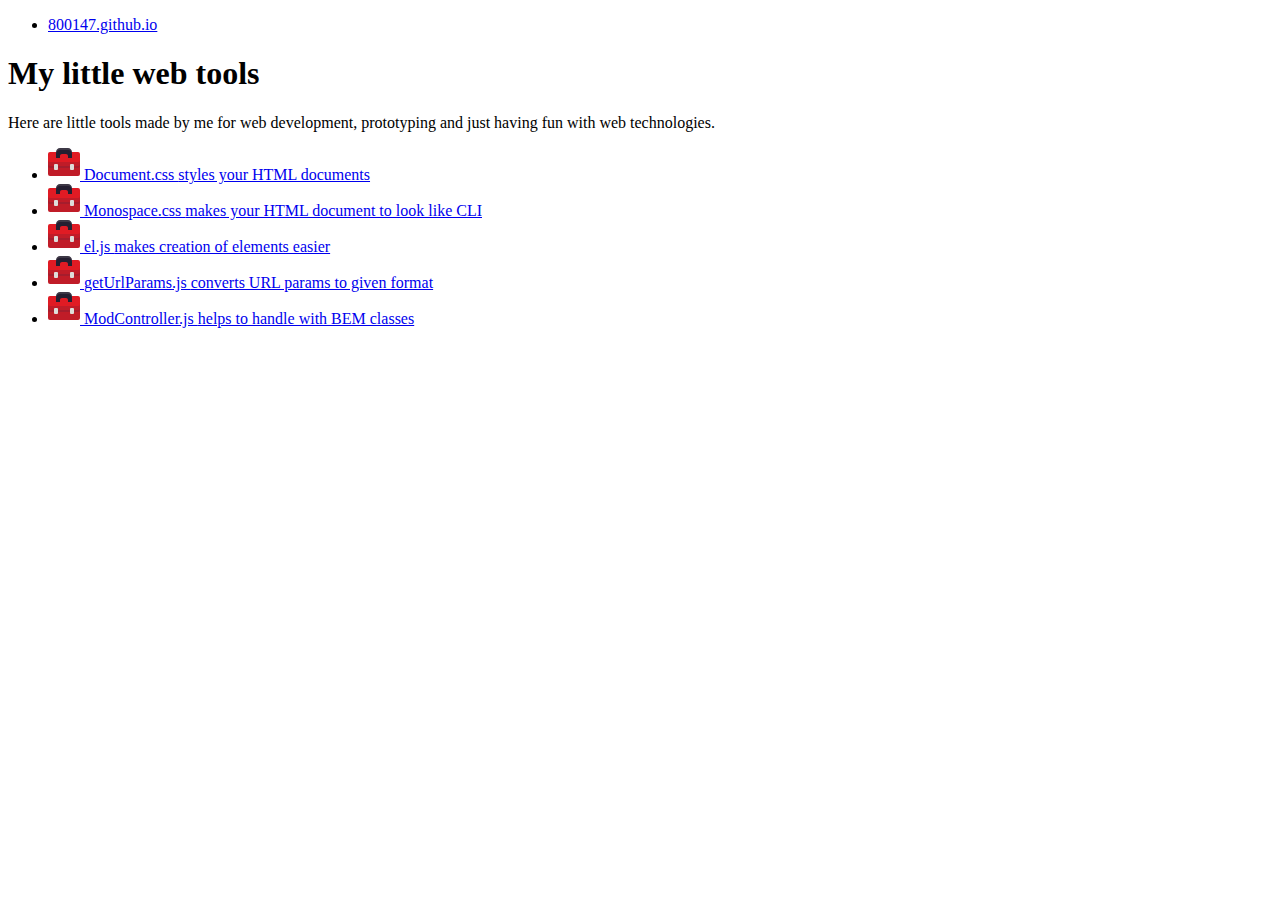
==== commit 3b39da65: "Monospace.css" ====
--- a/index.html
+++ b/index.html
@@ -48,6 +48,26 @@
               class="ProjectCards-Description Document-Text Document-Text_serif"
             >
               styles your HTML documents
+            </span>
+          </a>
+        </li>
+        <li class="ProjectCards-ListItem">
+          <a class="ProjectCards-Card" href="/monospace">
+            <img
+              class="ProjectCards-Icon"
+              width="32"
+              height="32"
+              src="./img/favicon.svg"
+            />
+            <span
+              class="ProjectCards-Title Document-Text Document-Text_serifCaption"
+            >
+              Monospace.css
+            </span>
+            <span
+              class="ProjectCards-Description Document-Text Document-Text_serif"
+            >
+              makes your HTML document to look like CLI
             </span>
           </a>
         </li>
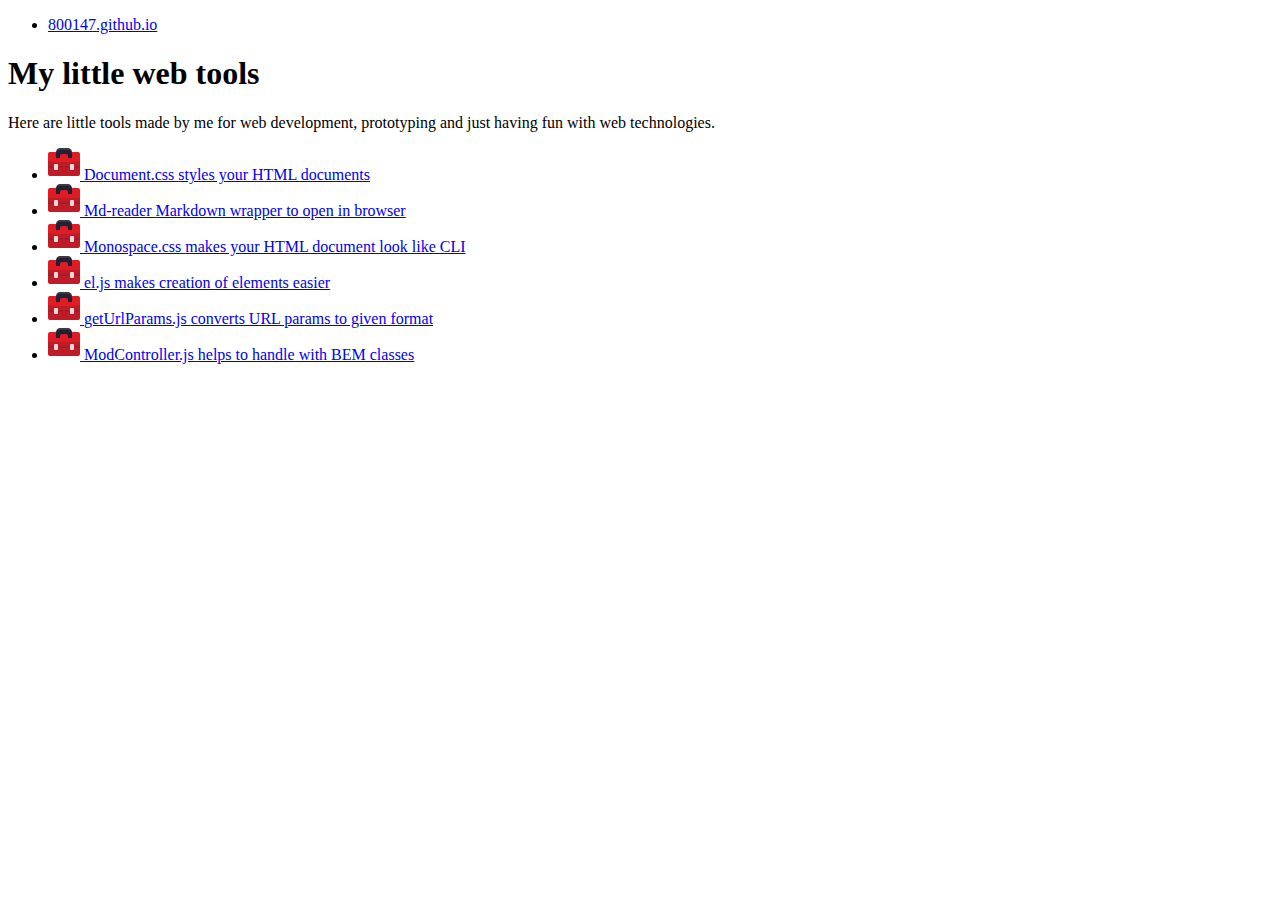
==== commit aab57f10: "md-reader link" ====
--- a/index.html
+++ b/index.html
@@ -52,6 +52,26 @@
           </a>
         </li>
         <li class="ProjectCards-ListItem">
+          <a class="ProjectCards-Card" href="/document/md-reader">
+            <img
+              class="ProjectCards-Icon"
+              width="32"
+              height="32"
+              src="./img/favicon.svg"
+            />
+            <span
+              class="ProjectCards-Title Document-Text Document-Text_serifCaption"
+            >
+              Md-reader
+            </span>
+            <span
+              class="ProjectCards-Description Document-Text Document-Text_serif"
+            >
+              Markdown wrapper to open in browser
+            </span>
+          </a>
+        </li>
+        <li class="ProjectCards-ListItem">
           <a class="ProjectCards-Card" href="/monospace">
             <img
               class="ProjectCards-Icon"
@@ -67,7 +87,7 @@
             <span
               class="ProjectCards-Description Document-Text Document-Text_serif"
             >
-              makes your HTML document to look like CLI
+              makes your HTML document look like CLI
             </span>
           </a>
         </li>
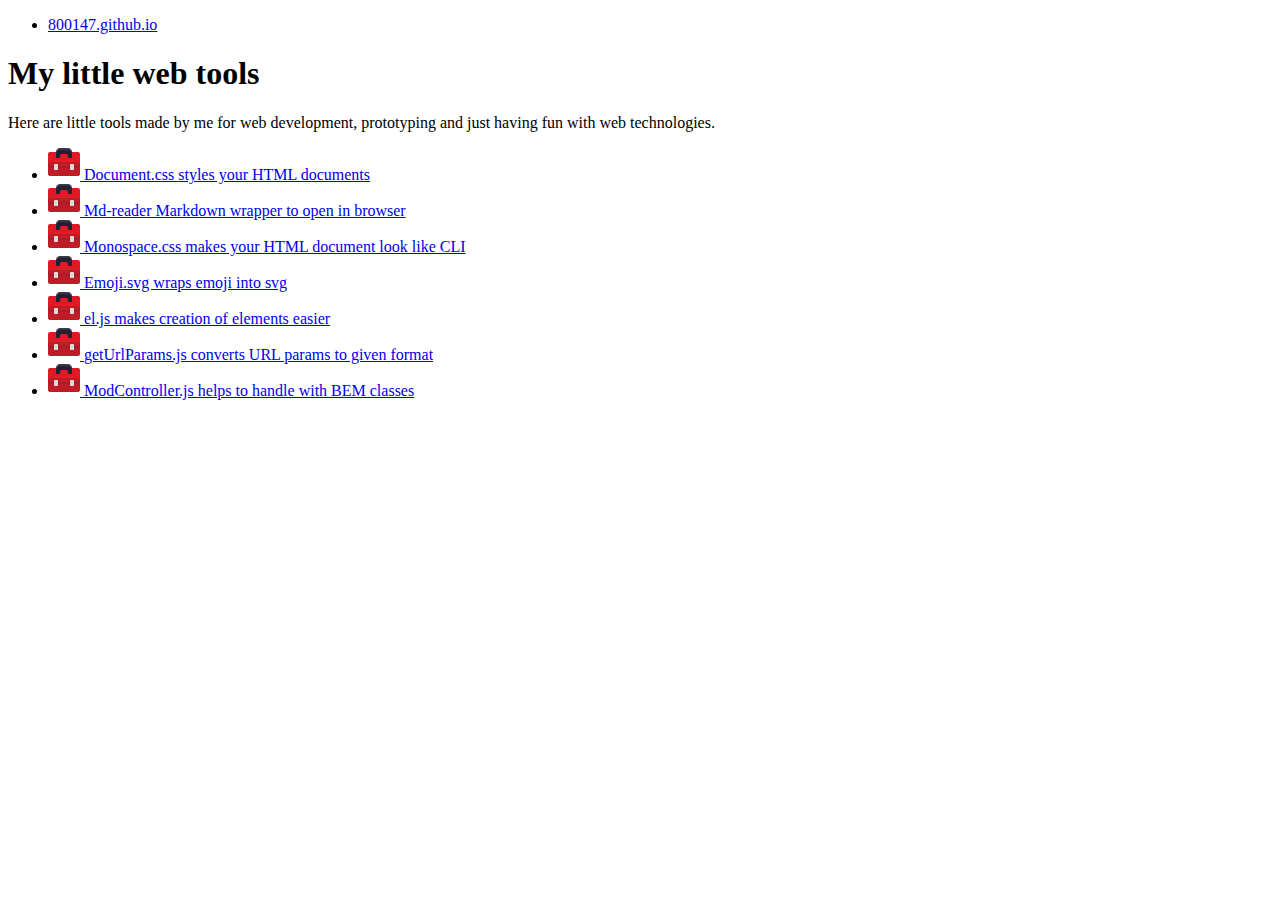
==== commit 2c5ea268: "Emoji.svg" ====
--- a/index.html
+++ b/index.html
@@ -92,6 +92,26 @@
           </a>
         </li>
         <li class="ProjectCards-ListItem">
+          <a class="ProjectCards-Card" href="./emoji-svg">
+            <img
+              class="ProjectCards-Icon"
+              width="32"
+              height="32"
+              src="./img/favicon.svg"
+            />
+            <span
+              class="ProjectCards-Title Document-Text Document-Text_serifCaption"
+            >
+              Emoji.svg
+            </span>
+            <span
+              class="ProjectCards-Description Document-Text Document-Text_serif"
+            >
+              wraps emoji into svg
+            </span>
+          </a>
+        </li>
+        <li class="ProjectCards-ListItem">
           <a class="ProjectCards-Card" href="./el">
             <img
               class="ProjectCards-Icon"
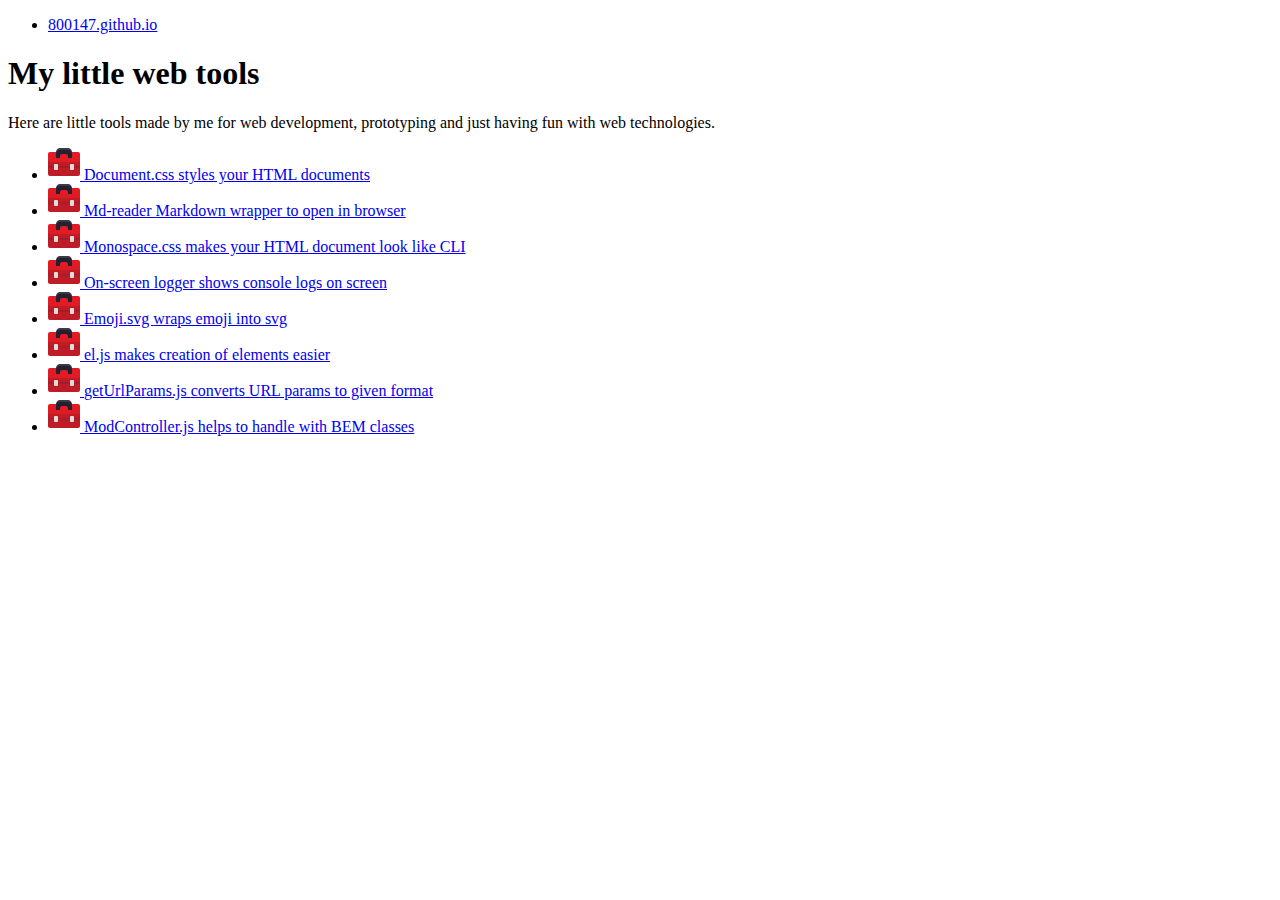
==== commit 5ac13cf3: "On-screen logger link" ====
--- a/index.html
+++ b/index.html
@@ -92,6 +92,26 @@
           </a>
         </li>
         <li class="ProjectCards-ListItem">
+          <a class="ProjectCards-Card" href="/on-screen-logger">
+            <img
+              class="ProjectCards-Icon"
+              width="32"
+              height="32"
+              src="./img/favicon.svg"
+            />
+            <span
+              class="ProjectCards-Title Document-Text Document-Text_serifCaption"
+            >
+              On-screen logger
+            </span>
+            <span
+              class="ProjectCards-Description Document-Text Document-Text_serif"
+            >
+              shows console logs on screen
+            </span>
+          </a>
+        </li>
+        <li class="ProjectCards-ListItem">
           <a class="ProjectCards-Card" href="./emoji-svg">
             <img
               class="ProjectCards-Icon"
